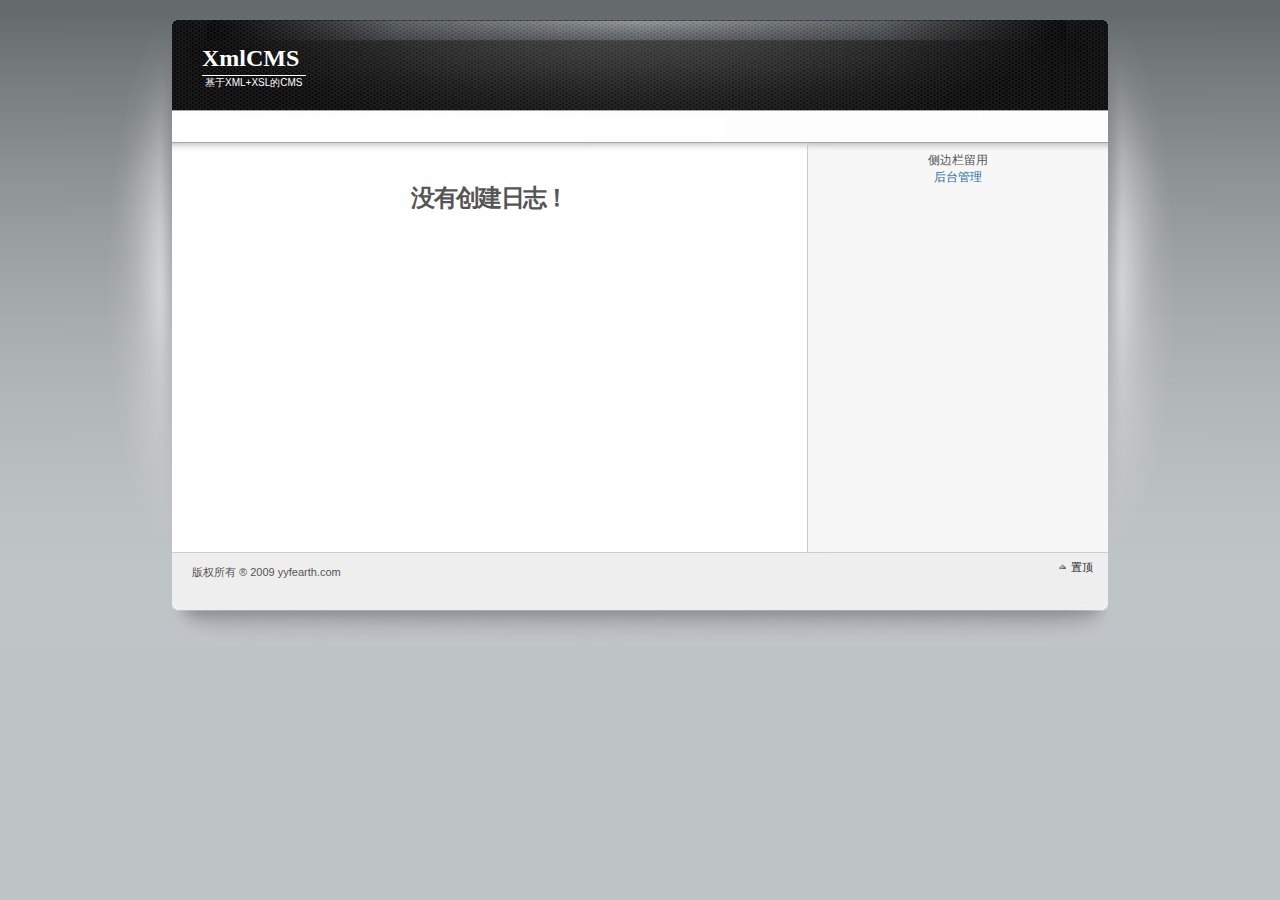
==== trunk/index.html @ f129ee6d "init checkin of xmlcms" ====
<!DOCTYPE html PUBLIC "-//W3C//DTD XHTML 1.1//EN" "http://www.w3.org/TR/xhtml11/DTD/xhtml11.dtd">
<html xmlns="http://www.w3.org/1999/xhtml" xml:lang="zh-hans">
<head>
	<meta http-equiv="Content-Type" content="text/html; charset=utf-8" />
	<meta content="基于XML+XSL的CMS" name="description" />
	<title>XmlCMS</title>
	<link rel="shortcut icon" href="images/XmlCMS.ico" type="image/x-icon" />
	<link rel="icon" href="images/XmlCMS.ico" type="image/x-icon" />
	<script type="text/javascript">
		if (!/msie [0-5]\.|firefox\/1|mozilla\/[0-3]|opera\/[0-7]/i.test(navigator.userAgent))
			location.replace("latestday.xml");
	</script>
</head>
<body>
	<noscript>
		<p style="font-size: 20pt; color: #ff0000; text-align: center">
			您的浏览器不支持或禁用了JavaScript!<br />
			系统无法自动跳转到最近更新信息。
		</p>
	</noscript>
	<p style="font-size: 15pt; color: #ff0000; text-align: center">
		注意：本系统支持的浏览器的最低版本<br />
		Internet Explorer 6.0<br />
		Mozilla Firefox 2.0<br />
		Opera 9.0<br />
		Google Chrome 1.0<br />
		Apple Safari 3.0<br />
		Netscape Navigator 8.0<br />
		基于IE内核的浏览器如 遨游、TheWorld、TT，依照系统IE版本≥6.0<br />
		如果您的浏览器低于以上版本或使用其他不支持XML+XSL的核心，将无法使用本系统！
	</p>
	<p style="font-size: 25pt; text-align: center">
		<a href="latestday.xml">点此进入最近更新的一天</a><br />
		<a href="lastupdate.xml">点此进入最近更新的一篇日志</a><br />
		<a href="calendar.xml">点此查看所有日志标题列表</a><br />
	</p>
</body>
</html>
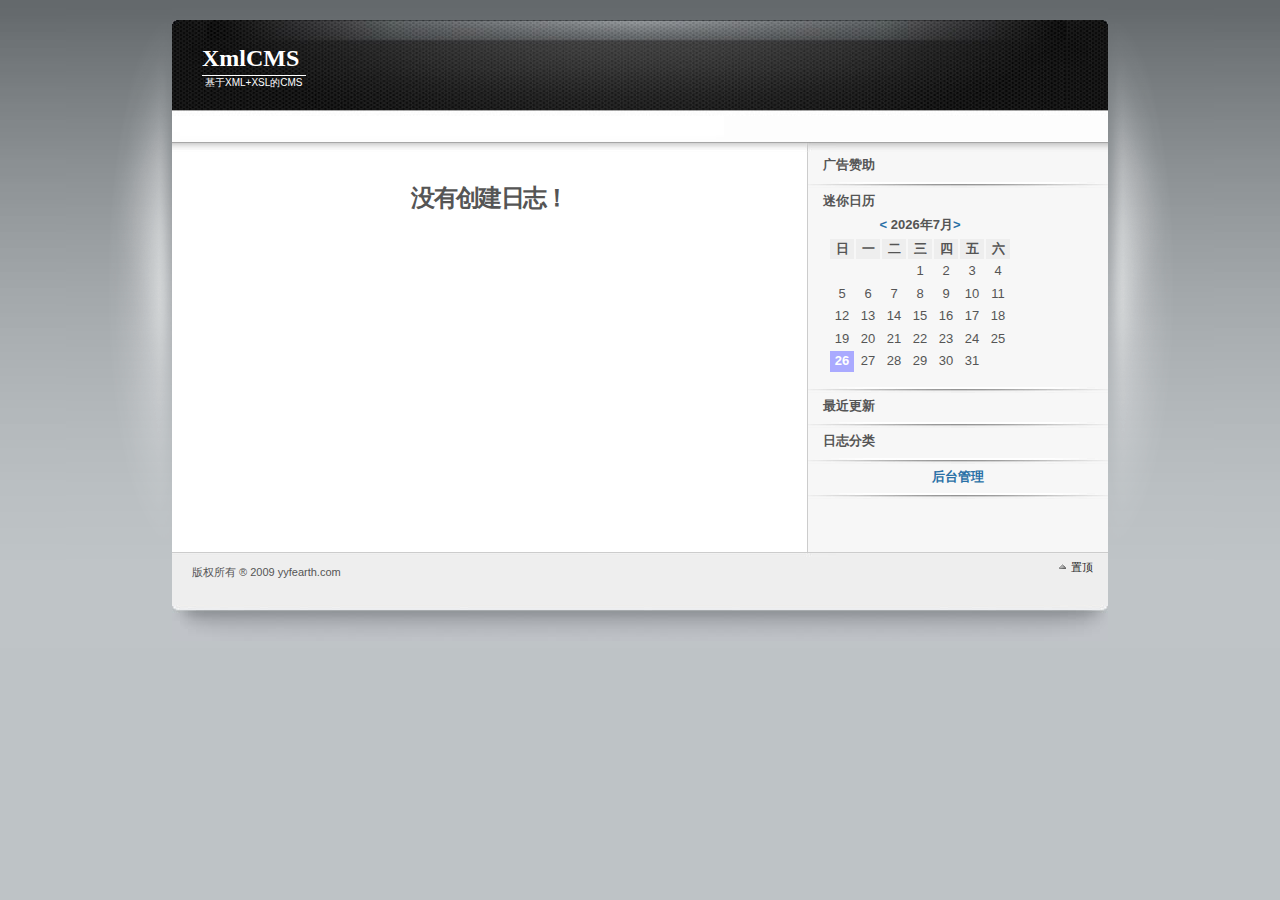
==== commit bd1723b6: "widget minical finished. index.html update with a warnning msg. nav template seped into each xsl." ====
--- a/trunk/index.html
+++ b/trunk/index.html
@@ -1,38 +1,44 @@
 <!DOCTYPE html PUBLIC "-//W3C//DTD XHTML 1.1//EN" "http://www.w3.org/TR/xhtml11/DTD/xhtml11.dtd">
 <html xmlns="http://www.w3.org/1999/xhtml" xml:lang="zh-hans">
-<head>
-	<meta http-equiv="Content-Type" content="text/html; charset=utf-8" />
-	<meta content="基于XML+XSL的CMS" name="description" />
-	<title>XmlCMS</title>
-	<link rel="shortcut icon" href="images/XmlCMS.ico" type="image/x-icon" />
-	<link rel="icon" href="images/XmlCMS.ico" type="image/x-icon" />
-	<script type="text/javascript">
-		if (!/msie [0-5]\.|firefox\/1|mozilla\/[0-3]|opera\/[0-7]/i.test(navigator.userAgent))
-			location.replace("latestday.xml");
-	</script>
-</head>
-<body>
-	<noscript>
-		<p style="font-size: 20pt; color: #ff0000; text-align: center">
-			您的浏览器不支持或禁用了JavaScript!<br />
-			系统无法自动跳转到最近更新信息。
+	<head>
+		<meta http-equiv="Content-Type" content="text/html; charset=utf-8" />
+		<meta content="基于XML+XSL的CMS" name="description" />
+		<title>载入中 - XmlCMS</title>
+		<link rel="shortcut icon" href="images/XmlCMS.ico" type="image/x-icon" />
+		<link rel="icon" href="images/XmlCMS.ico" type="image/x-icon" />
+		<script type="text/javascript">
+			var pass = !/msie [0-5]\.|firefox\/1|mozilla\/[0-3]|opera\/[0-7]/i.test(navigator.userAgent);
+			if (pass) location.replace("latestday.xml");
+		</script>
+	</head>
+	<body onload="if(!pass) document.getElementById('warnning').style.display = 'block'">
+		<noscript>
+			<p style="font-size:20pt;color:red;text-align:center">
+				您的浏览器不支持或禁用了JavaScript!<br />
+				系统无法自动跳转到最近更新信息。
+			</p>
+		</noscript>
+		<p style="font-size:15pt;color:red;text-align:center">
+			注意：本系统支持的浏览器的最低版本<br />
+			Internet Explorer 6.0<br />
+			Mozilla Firefox 2.0<br />
+			Opera 9.0<br />
+			Google Chrome 1.0<br />
+			Apple Safari 3.0<br />
+			Netscape Navigator 8.0<br />
+			基于IE内核的浏览器如 遨游、TheWorld、TT，依照系统IE版本≥6.0<br />
+			如果您的浏览器低于以上版本或使用其他不支持XML+XSL的核心，<br />
+			<span style="font-weight:bold">将无法正常的使用本系统！</span><br />
 		</p>
-	</noscript>
-	<p style="font-size: 15pt; color: #ff0000; text-align: center">
-		注意：本系统支持的浏览器的最低版本<br />
-		Internet Explorer 6.0<br />
-		Mozilla Firefox 2.0<br />
-		Opera 9.0<br />
-		Google Chrome 1.0<br />
-		Apple Safari 3.0<br />
-		Netscape Navigator 8.0<br />
-		基于IE内核的浏览器如 遨游、TheWorld、TT，依照系统IE版本≥6.0<br />
-		如果您的浏览器低于以上版本或使用其他不支持XML+XSL的核心，将无法使用本系统！
-	</p>
-	<p style="font-size: 25pt; text-align: center">
-		<a href="latestday.xml">点此进入最近更新的一天</a><br />
-		<a href="lastupdate.xml">点此进入最近更新的一篇日志</a><br />
-		<a href="calendar.xml">点此查看所有日志标题列表</a><br />
-	</p>
-</body>
+		<p id="warnning" style="display:none" style="font-size:12pt;color:green;text-align:center">
+			您的浏览器经过检测，不符合以上要求！<br />
+			如果你执意要进入，请点击下面的链接。<br />
+			本系统在此情况下不保证内容和使用的正确性！<br />
+		</p>
+		<p style="font-size:25pt;text-align:center">
+			<a href="latestday.xml">点此进入最近更新的一天</a><br />
+			<a href="lastupdate.xml">点此进入最近更新的一篇日志</a><br />
+			<a href="calendar.xml">点此查看所有日志标题列表</a><br />
+		</p>
+	</body>
 </html>
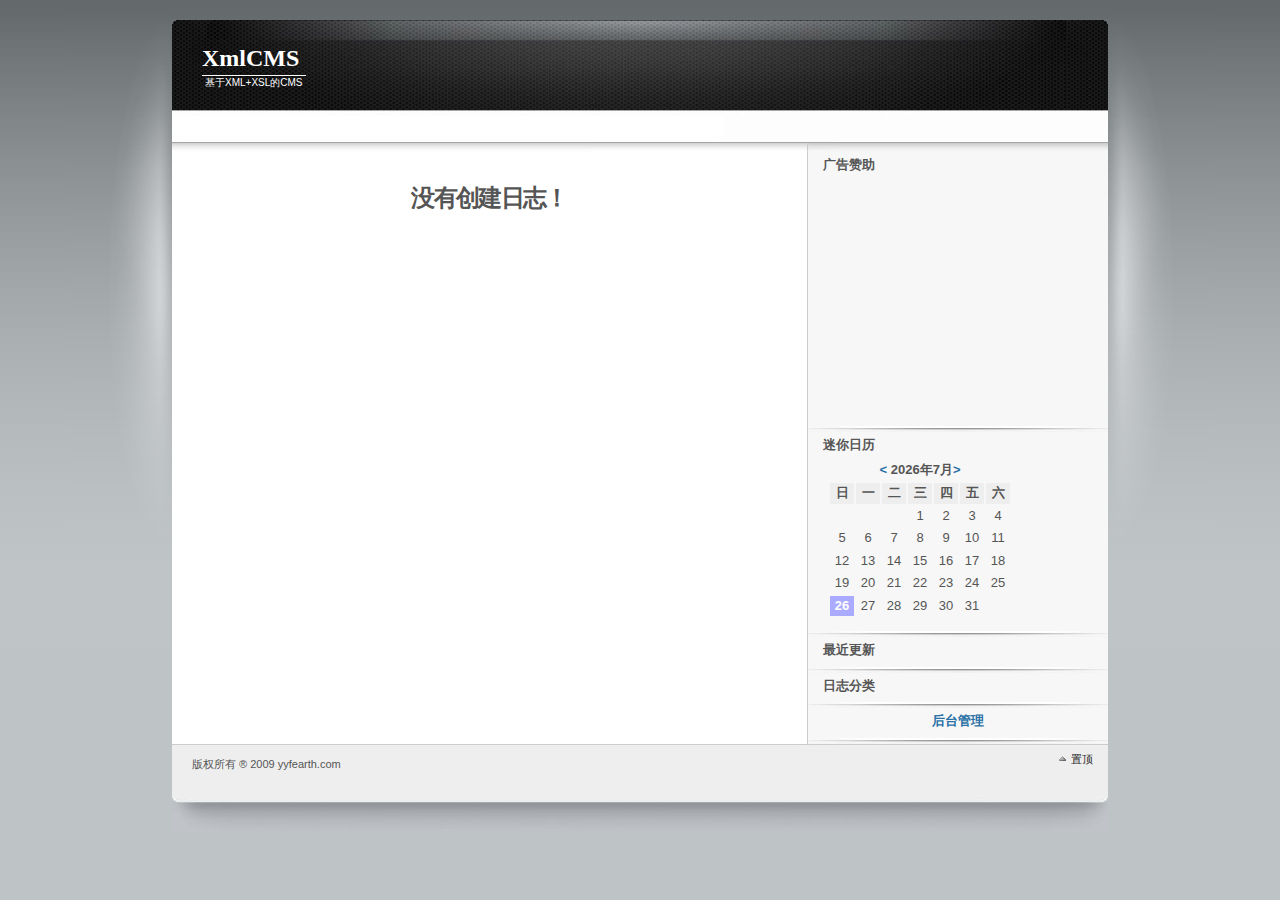
==== commit a8198f59: "compatibility checked. pre 1.0 rc." ====
--- a/trunk/index.html
+++ b/trunk/index.html
@@ -7,7 +7,7 @@
 		<link rel="shortcut icon" href="images/XmlCMS.ico" type="image/x-icon" />
 		<link rel="icon" href="images/XmlCMS.ico" type="image/x-icon" />
 		<script type="text/javascript">
-			var pass = !/msie [0-5]\.|firefox\/1|mozilla\/[0-3]|opera\/[0-7]/i.test(navigator.userAgent);
+			var pass = !/msie [0-5]\.|firefox\/[0-2]|mozilla\/[0-3]|opera\/[0-7]/i.test(navigator.userAgent);
 			if (pass) location.replace("latestday.xml");
 		</script>
 	</head>
@@ -15,13 +15,14 @@
 		<noscript>
 			<p style="font-size:20pt;color:red;text-align:center">
 				您的浏览器不支持或禁用了JavaScript!<br />
-				系统无法自动跳转到最近更新信息。
+				系统无法自动跳转到最近更新信息。<br />
+				没有JavaScript支持，系统部分功能会被禁用！
 			</p>
 		</noscript>
 		<p style="font-size:15pt;color:red;text-align:center">
 			注意：本系统支持的浏览器的最低版本<br />
-			Internet Explorer 6.0<br />
-			Mozilla Firefox 2.0<br />
+			Internet Explorer 6.0（无明显缺陷）<br />
+			Mozilla Firefox 2.0（页面显示有缺陷）<br />
 			Opera 9.0<br />
 			Google Chrome 1.0<br />
 			Apple Safari 3.0<br />
@@ -29,6 +30,8 @@
 			基于IE内核的浏览器如 遨游、TheWorld、TT，依照系统IE版本≥6.0<br />
 			如果您的浏览器低于以上版本或使用其他不支持XML+XSL的核心，<br />
 			<span style="font-weight:bold">将无法正常的使用本系统！</span><br />
+			推荐您使用本系统推荐的浏览器↓<br />
+			→<a href="browsers.html">点击查看『推荐的浏览器』页面</a>←
 		</p>
 		<p id="warnning" style="display:none" style="font-size:12pt;color:green;text-align:center">
 			您的浏览器经过检测，不符合以上要求！<br />
